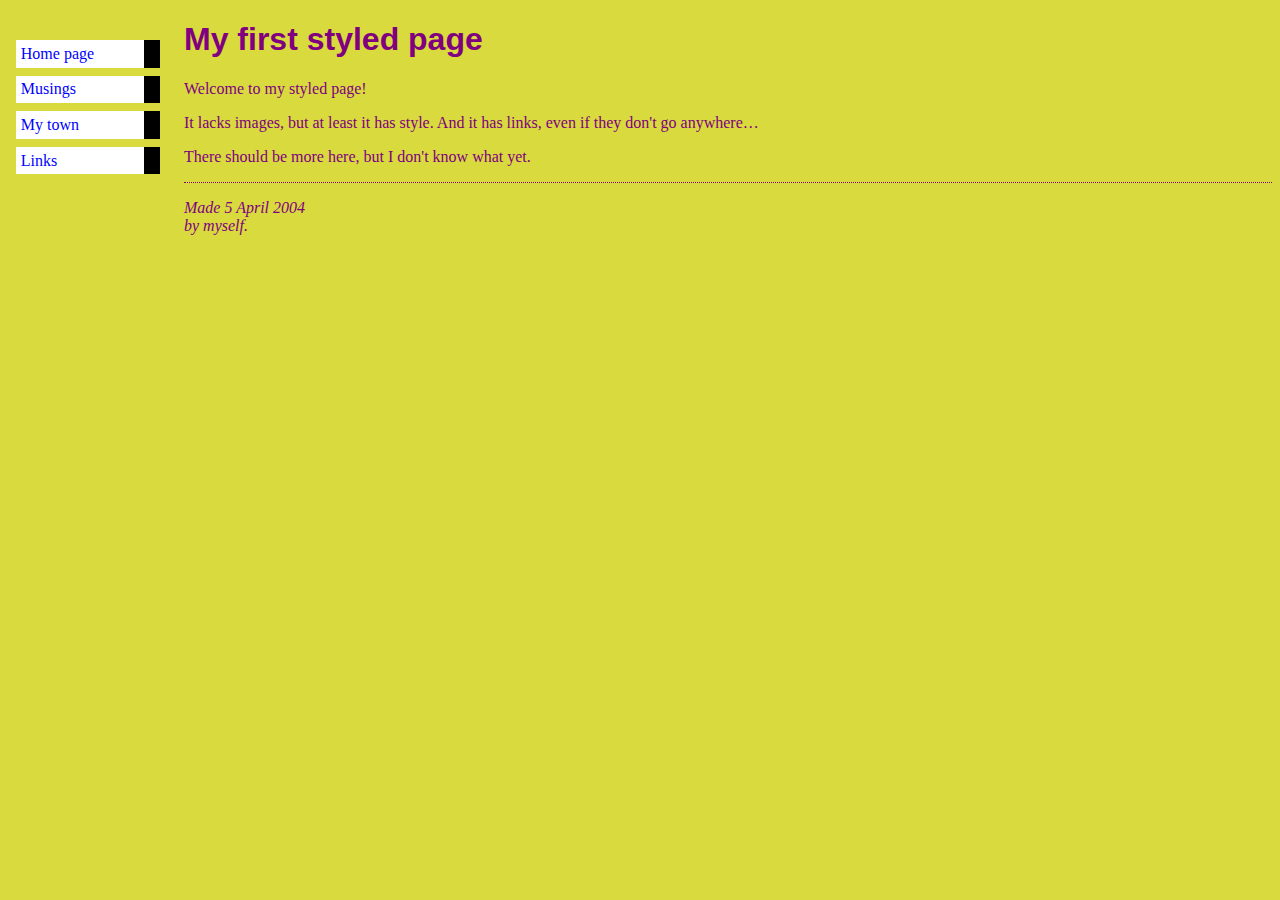
==== index.html @ fdf4b05a "initial commit" ====
<!DOCTYPE html PUBLIC "-//W3C//DTD HTML 4.01//EN">
<html>
<head>
  <title>My first styled page</title>
  <link rel="stylesheet" href="styles/mystyle.css">
</head>
<body>

<!-- Site navigation menu -->
<ul class="navbar">
  <li><a href="index.html">Home page</a>
  <li><a href="musings.html">Musings</a>
  <li><a href="town.html">My town</a>
  <li><a href="links.html">Links</a>
</ul>

<!-- Main content -->
<h1>My first styled page</h1>

<p>Welcome to my styled page!

<p>It lacks images, but at least it has style.
And it has links, even if they don't go
anywhere&hellip;

<p>There should be more here, but I don't know
what yet.

<!-- Sign and date the page, it's only polite! -->
<address>Made 5 April 2004<br>
  by myself.</address>

</body>
</html>
---- styles/mystyle.css ----
body {
  padding-left: 11em;
  font-family: Georgia, "Times New Roman",
        Times, serif;
  color: purple;
  background-color: #d8da3d }
ul.navbar {
  list-style-type: none;
  padding: 0;
  margin: 0;
  position: absolute;
  top: 2em;
  left: 1em;
  width: 9em }
h1 {
  font-family: Helvetica, Geneva, Arial,
        SunSans-Regular, sans-serif }
ul.navbar li {
  background: white;
  margin: 0.5em 0;
  padding: 0.3em;
  border-right: 1em solid black }
ul.navbar a {
  text-decoration: none }
a:link {
  color: blue }
a:visited {
  color: purple }
address {
  margin-top: 1em;
  padding-top: 1em;
  border-top: thin dotted 
  }
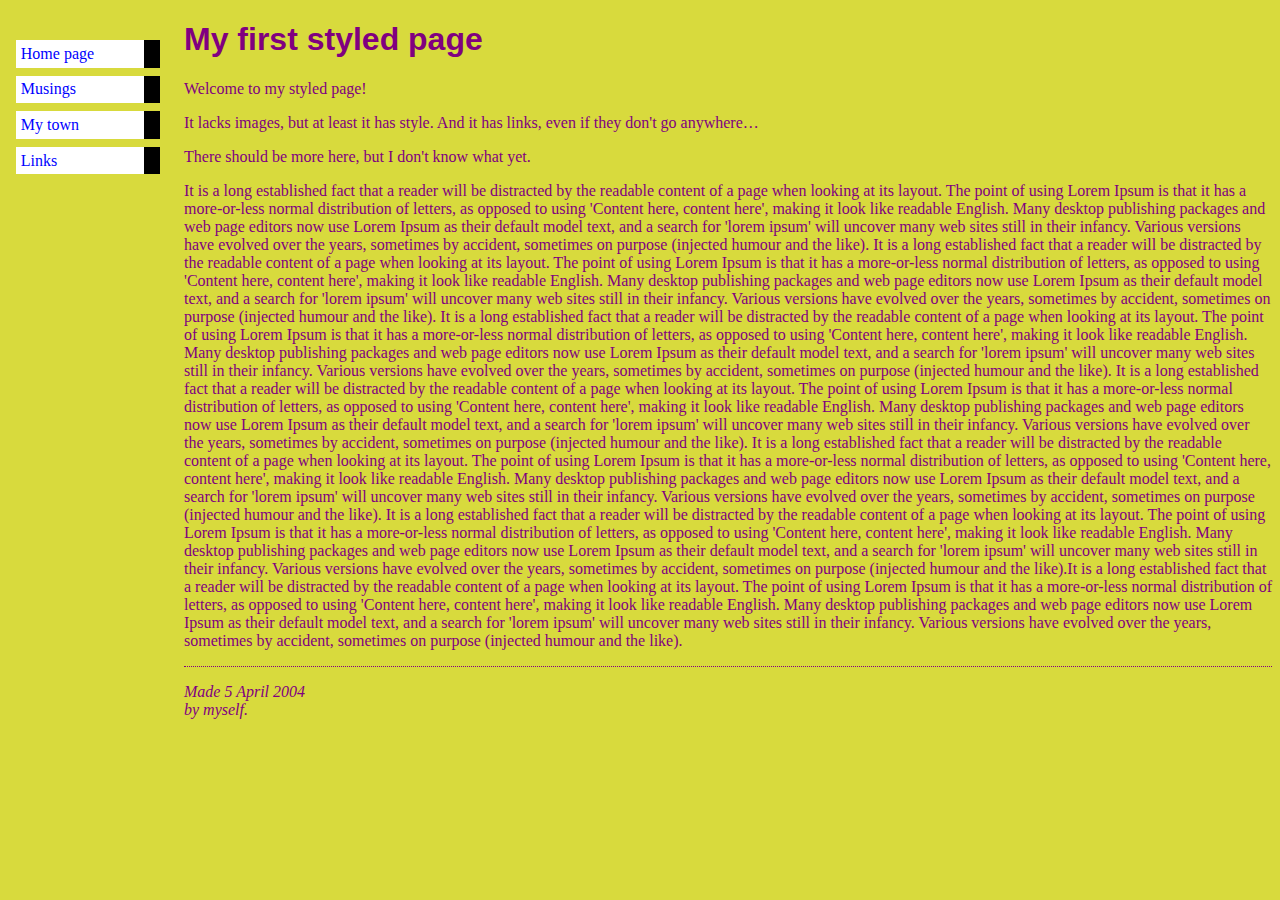
==== commit 5a4c80b5: "feat : home" ====
--- a/index.html
+++ b/index.html
@@ -17,15 +17,73 @@
 <!-- Main content -->
 <h1>My first styled page</h1>
 
-<p>Welcome to my styled page!
+<p>Welcome to my styled page!</p>
 
-<p>It lacks images, but at least it has style.
+<p>
+It lacks images, but at least it has style.
 And it has links, even if they don't go
 anywhere&hellip;
+</p>
+<p>There should be more here, but I don't know
+what yet.</p>
 
-<p>There should be more here, but I don't know
-what yet.
-
+<p>
+It is a long established fact that a reader will be distracted by the readable 
+content of a page when looking at its layout. The point of using Lorem Ipsum is
+ that it has a more-or-less normal distribution of letters, as opposed to using
+ 'Content here, content here', making it look like readable English. Many desktop
+ publishing packages and web page editors now use Lorem Ipsum as their default
+ model text, and a search for 'lorem ipsum' will uncover many web sites still
+ in their infancy. Various versions have evolved over the years, sometimes by 
+ accident, sometimes on purpose (injected humour and the like).
+ It is a long established fact that a reader will be distracted by the readable 
+content of a page when looking at its layout. The point of using Lorem Ipsum is
+ that it has a more-or-less normal distribution of letters, as opposed to using
+ 'Content here, content here', making it look like readable English. Many desktop
+ publishing packages and web page editors now use Lorem Ipsum as their default
+ model text, and a search for 'lorem ipsum' will uncover many web sites still
+ in their infancy. Various versions have evolved over the years, sometimes by 
+ accident, sometimes on purpose (injected humour and the like).
+ It is a long established fact that a reader will be distracted by the readable 
+content of a page when looking at its layout. The point of using Lorem Ipsum is
+ that it has a more-or-less normal distribution of letters, as opposed to using
+ 'Content here, content here', making it look like readable English. Many desktop
+ publishing packages and web page editors now use Lorem Ipsum as their default
+ model text, and a search for 'lorem ipsum' will uncover many web sites still
+ in their infancy. Various versions have evolved over the years, sometimes by 
+ accident, sometimes on purpose (injected humour and the like).
+ It is a long established fact that a reader will be distracted by the readable 
+content of a page when looking at its layout. The point of using Lorem Ipsum is
+ that it has a more-or-less normal distribution of letters, as opposed to using
+ 'Content here, content here', making it look like readable English. Many desktop
+ publishing packages and web page editors now use Lorem Ipsum as their default
+ model text, and a search for 'lorem ipsum' will uncover many web sites still
+ in their infancy. Various versions have evolved over the years, sometimes by 
+ accident, sometimes on purpose (injected humour and the like).
+ It is a long established fact that a reader will be distracted by the readable 
+content of a page when looking at its layout. The point of using Lorem Ipsum is
+ that it has a more-or-less normal distribution of letters, as opposed to using
+ 'Content here, content here', making it look like readable English. Many desktop
+ publishing packages and web page editors now use Lorem Ipsum as their default
+ model text, and a search for 'lorem ipsum' will uncover many web sites still
+ in their infancy. Various versions have evolved over the years, sometimes by 
+ accident, sometimes on purpose (injected humour and the like).
+ It is a long established fact that a reader will be distracted by the readable 
+content of a page when looking at its layout. The point of using Lorem Ipsum is
+ that it has a more-or-less normal distribution of letters, as opposed to using
+ 'Content here, content here', making it look like readable English. Many desktop
+ publishing packages and web page editors now use Lorem Ipsum as their default
+ model text, and a search for 'lorem ipsum' will uncover many web sites still
+ in their infancy. Various versions have evolved over the years, sometimes by 
+ accident, sometimes on purpose (injected humour and the like).It is a long established fact that a reader will be distracted by the readable 
+content of a page when looking at its layout. The point of using Lorem Ipsum is
+ that it has a more-or-less normal distribution of letters, as opposed to using
+ 'Content here, content here', making it look like readable English. Many desktop
+ publishing packages and web page editors now use Lorem Ipsum as their default
+ model text, and a search for 'lorem ipsum' will uncover many web sites still
+ in their infancy. Various versions have evolved over the years, sometimes by 
+ accident, sometimes on purpose (injected humour and the like).
+</p>
 <!-- Sign and date the page, it's only polite! -->
 <address>Made 5 April 2004<br>
   by myself.</address>
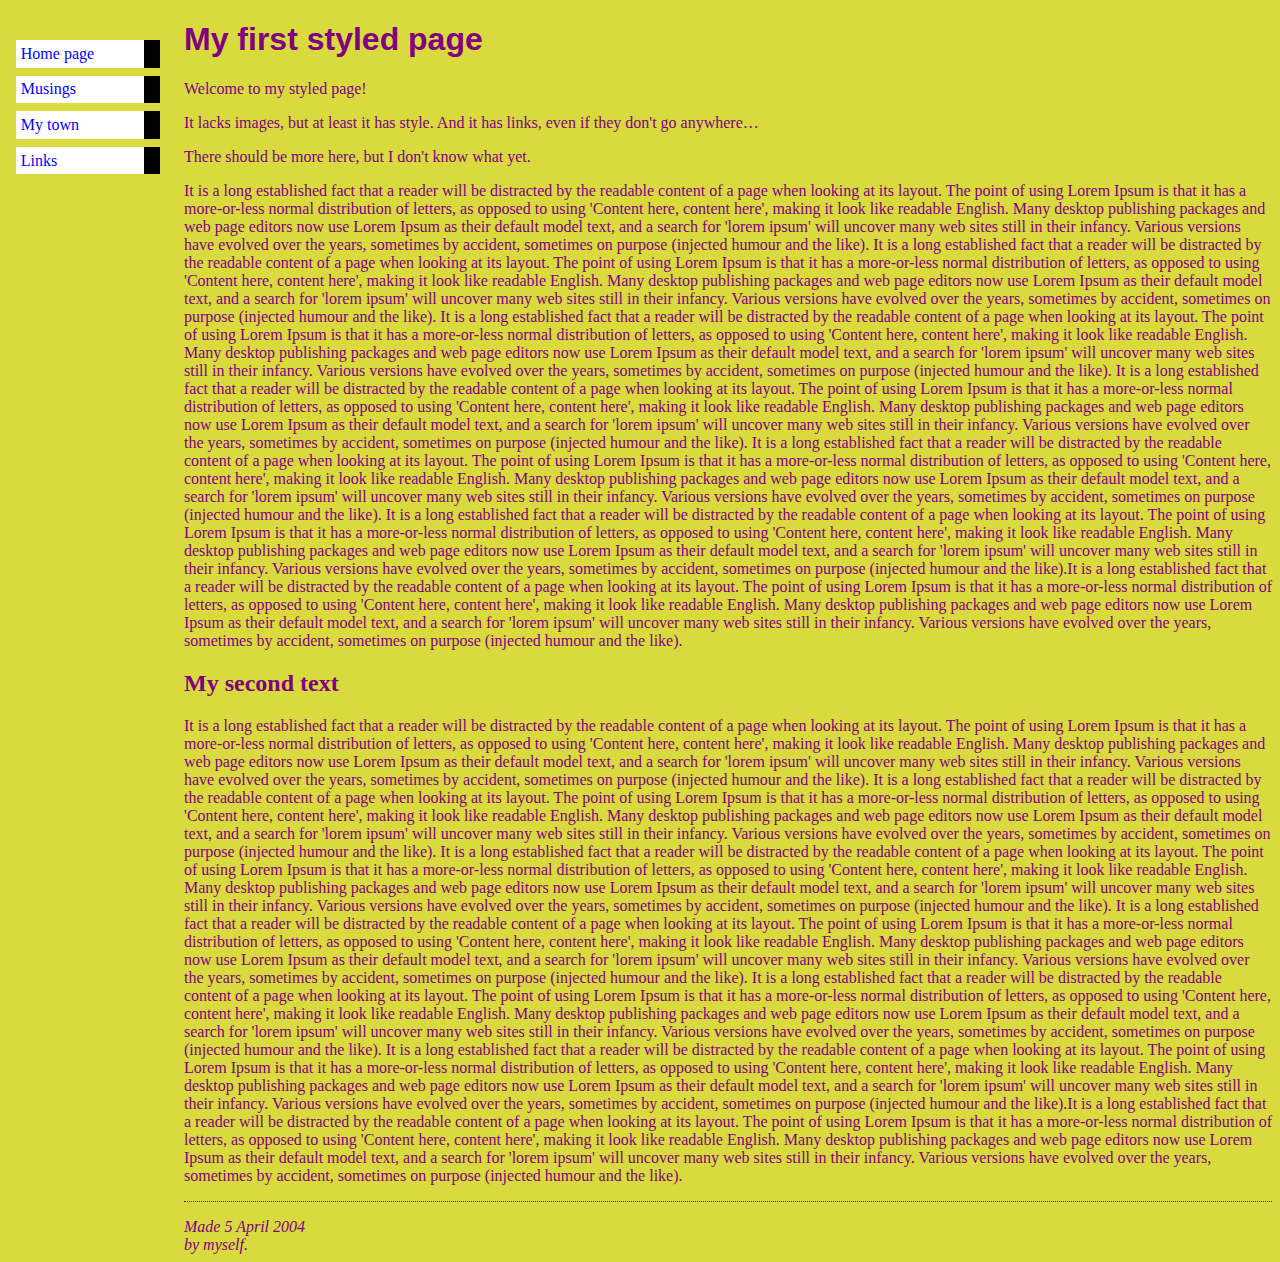
==== commit 1654c0b2: "my second text" ====
--- a/index.html
+++ b/index.html
@@ -84,6 +84,65 @@
  in their infancy. Various versions have evolved over the years, sometimes by 
  accident, sometimes on purpose (injected humour and the like).
 </p>
+<h2>My second text </h2>
+<p>
+It is a long established fact that a reader will be distracted by the readable 
+content of a page when looking at its layout. The point of using Lorem Ipsum is
+ that it has a more-or-less normal distribution of letters, as opposed to using
+ 'Content here, content here', making it look like readable English. Many desktop
+ publishing packages and web page editors now use Lorem Ipsum as their default
+ model text, and a search for 'lorem ipsum' will uncover many web sites still
+ in their infancy. Various versions have evolved over the years, sometimes by 
+ accident, sometimes on purpose (injected humour and the like).
+ It is a long established fact that a reader will be distracted by the readable 
+content of a page when looking at its layout. The point of using Lorem Ipsum is
+ that it has a more-or-less normal distribution of letters, as opposed to using
+ 'Content here, content here', making it look like readable English. Many desktop
+ publishing packages and web page editors now use Lorem Ipsum as their default
+ model text, and a search for 'lorem ipsum' will uncover many web sites still
+ in their infancy. Various versions have evolved over the years, sometimes by 
+ accident, sometimes on purpose (injected humour and the like).
+ It is a long established fact that a reader will be distracted by the readable 
+content of a page when looking at its layout. The point of using Lorem Ipsum is
+ that it has a more-or-less normal distribution of letters, as opposed to using
+ 'Content here, content here', making it look like readable English. Many desktop
+ publishing packages and web page editors now use Lorem Ipsum as their default
+ model text, and a search for 'lorem ipsum' will uncover many web sites still
+ in their infancy. Various versions have evolved over the years, sometimes by 
+ accident, sometimes on purpose (injected humour and the like).
+ It is a long established fact that a reader will be distracted by the readable 
+content of a page when looking at its layout. The point of using Lorem Ipsum is
+ that it has a more-or-less normal distribution of letters, as opposed to using
+ 'Content here, content here', making it look like readable English. Many desktop
+ publishing packages and web page editors now use Lorem Ipsum as their default
+ model text, and a search for 'lorem ipsum' will uncover many web sites still
+ in their infancy. Various versions have evolved over the years, sometimes by 
+ accident, sometimes on purpose (injected humour and the like).
+ It is a long established fact that a reader will be distracted by the readable 
+content of a page when looking at its layout. The point of using Lorem Ipsum is
+ that it has a more-or-less normal distribution of letters, as opposed to using
+ 'Content here, content here', making it look like readable English. Many desktop
+ publishing packages and web page editors now use Lorem Ipsum as their default
+ model text, and a search for 'lorem ipsum' will uncover many web sites still
+ in their infancy. Various versions have evolved over the years, sometimes by 
+ accident, sometimes on purpose (injected humour and the like).
+ It is a long established fact that a reader will be distracted by the readable 
+content of a page when looking at its layout. The point of using Lorem Ipsum is
+ that it has a more-or-less normal distribution of letters, as opposed to using
+ 'Content here, content here', making it look like readable English. Many desktop
+ publishing packages and web page editors now use Lorem Ipsum as their default
+ model text, and a search for 'lorem ipsum' will uncover many web sites still
+ in their infancy. Various versions have evolved over the years, sometimes by 
+ accident, sometimes on purpose (injected humour and the like).It is a long established fact that a reader will be distracted by the readable 
+content of a page when looking at its layout. The point of using Lorem Ipsum is
+ that it has a more-or-less normal distribution of letters, as opposed to using
+ 'Content here, content here', making it look like readable English. Many desktop
+ publishing packages and web page editors now use Lorem Ipsum as their default
+ model text, and a search for 'lorem ipsum' will uncover many web sites still
+ in their infancy. Various versions have evolved over the years, sometimes by 
+ accident, sometimes on purpose (injected humour and the like).
+</p>
+
 <!-- Sign and date the page, it's only polite! -->
 <address>Made 5 April 2004<br>
   by myself.</address>
